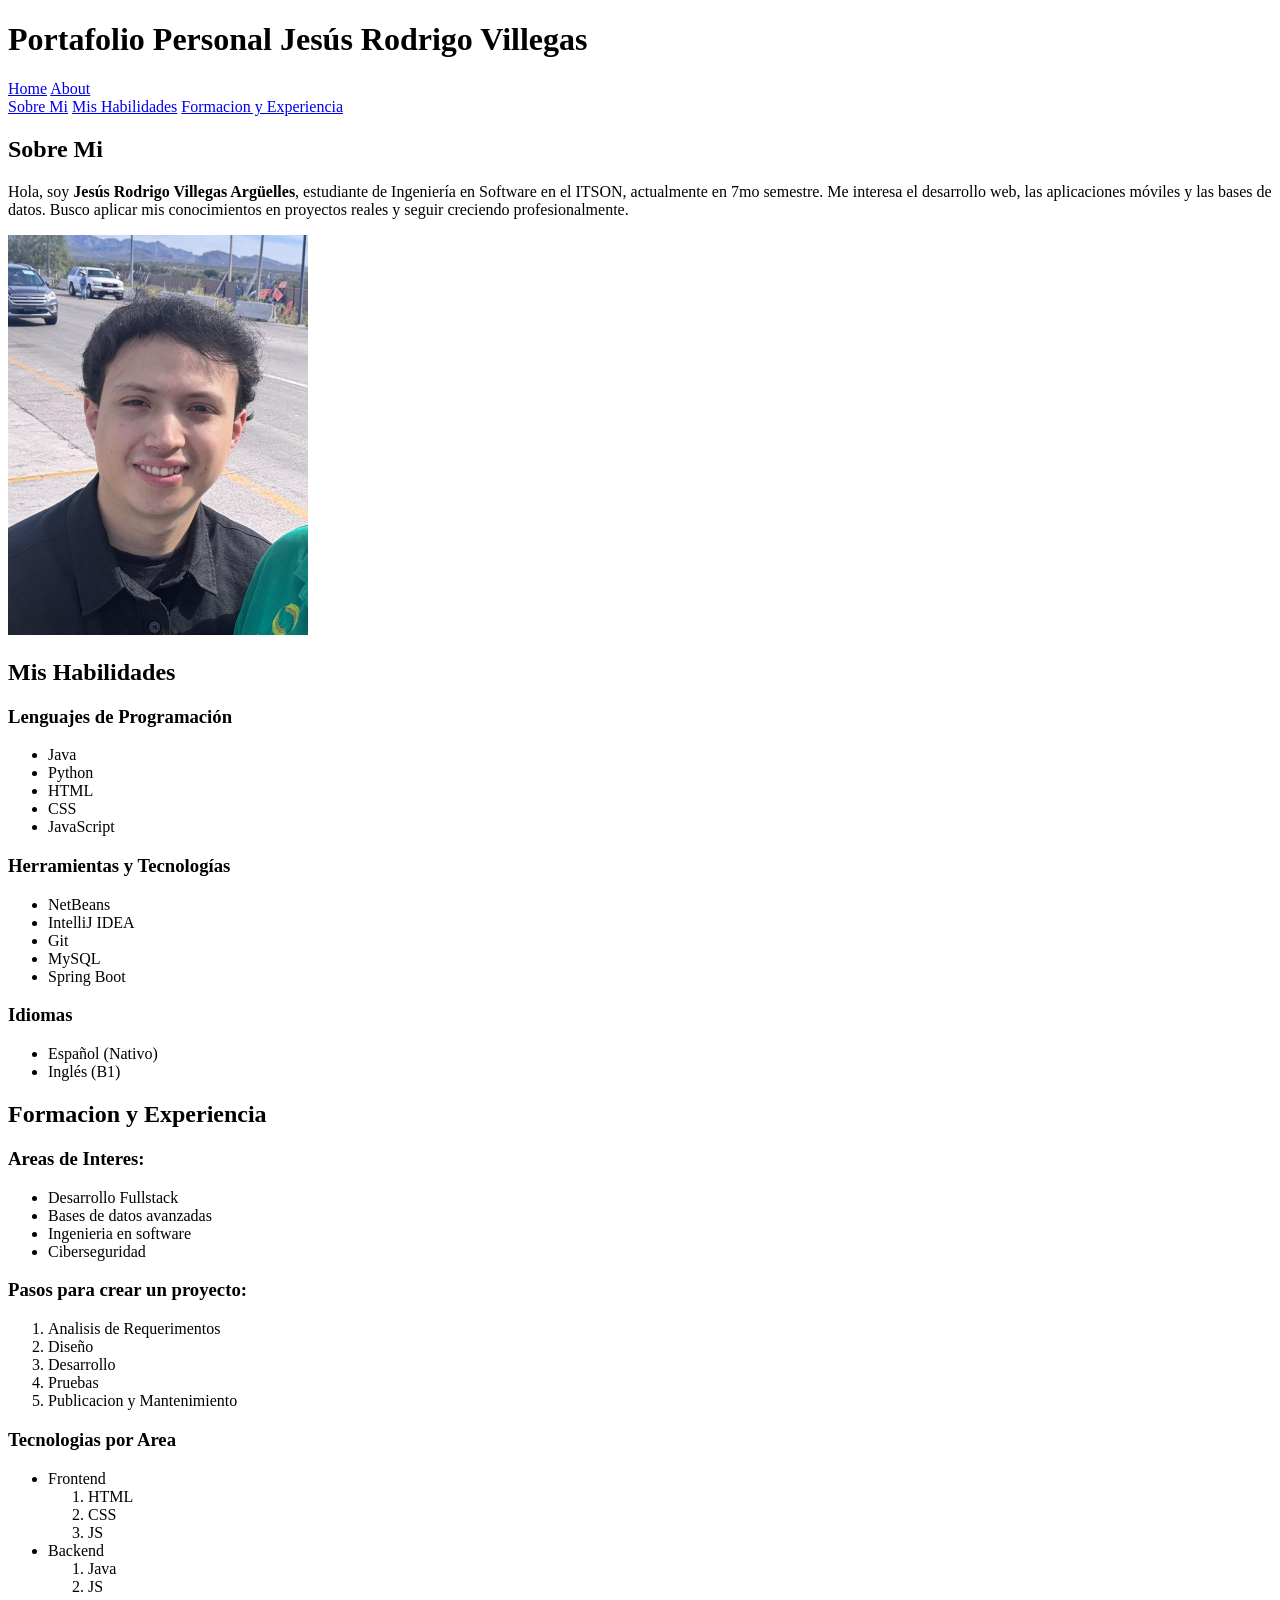
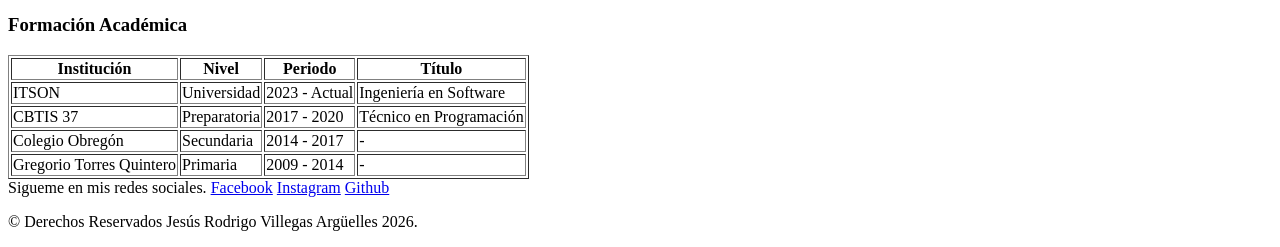
==== static/index.html @ 62016917 "Add files via upload" ====
<!DOCTYPE html>
<html lang="en">
    <head>
        <meta charset="UTF-8">
        <meta name="viewport" content="width=device-width, initial-scale=1.0">
        <meta name="description" content="Portafolio personal del Ingeniero Jesús Rodrigo Villegas Argüelles">
        <meta name="keywords" content="portafolio, ingeniero en software, desarollo web, fullstack developer">
        <meta name="author" content="Jesús Rodrigo Villegas">
        <meta name="robots" content="index, follow">

        <link rel="icon" type="image/png" href="imagenes/batman.png">



        <title>Portafolio Personal Jesús Rodrigo Villegas</title>
    </head>
    <body>
        <header>
            <h1>Portafolio Personal Jesús Rodrigo Villegas</h1>

            <nav>
                <a href="index.html">Home</a>
                <a href="about.html">About</a>

            </nav>
            <nav>
                <a href="#sobremi">Sobre Mi</a>
                <a href="#habilidades">Mis Habilidades</a>
                <a href="#formacion">Formacion y Experiencia</a>

            </nav>


        </header>
        <main>
            <section id="sobremi">
                <h1>Sobre Mi</h1>
                <p>Hola, soy <strong>Jesús Rodrigo Villegas Argüelles</strong>,
                    estudiante de Ingeniería en Software en el ITSON, actualmente
                    en 7mo semestre. Me interesa el desarrollo web, las aplicaciones
                    móviles y las bases de datos. Busco aplicar mis conocimientos
                    en proyectos reales y seguir creciendo profesionalmente.</p>

                <img src="imagenes/MiFoto.png" alt="foto de Jesus Rodrigo" width="300">

            </section>

            <section id="habilidades">
                <h1>Mis Habilidades</h1>

                <h3>Lenguajes de Programación</h3>
                <ul>
                    <li>Java</li>
                    <li>Python</li>
                    <li>HTML</li>
                    <li>CSS</li>
                    <li>JavaScript</li>
                </ul>

                <h3>Herramientas y Tecnologías</h3>
                <ul>
                    <li>NetBeans</li>
                    <li>IntelliJ IDEA</li>
                    <li>Git</li>
                    <li>MySQL</li>
                    <li>Spring Boot</li>
                </ul>

                <h3>Idiomas</h3>
                <ul>
                    <li>Español (Nativo)</li>
                    <li>Inglés (B1)</li>
                </ul>
            </section>

            <section id="formacion">
                <h1>Formacion y Experiencia</h1>

                <h3>Areas de Interes:</h3>
                <ul>
                    <li>Desarrollo Fullstack</li>
                    <li>Bases de datos avanzadas</li>
                    <li>Ingenieria en software</li>
                    <li>Ciberseguridad</li>
                </ul>

                <h3>Pasos para crear un proyecto:</h3>

                <ol>
                    <li>Analisis de Requerimentos</li>
                    <li>Diseño</li>
                    <li>Desarrollo</li>
                    <li>Pruebas</li>
                    <li>Publicacion y Mantenimiento</li>

                </ol>

                <h3>Tecnologias por Area</h3>

                <ul>
                    <li>Frontend
                        <ol>
                            <li>HTML</li>
                            <li>CSS</li>
                            <li>JS</li>
                        </ol>
                    </li>
                    <li>Backend
                        <ol>
                            <li>Java</li>
                            <li>JS</li>
                        </ol>
                    </li>
                </ul>
            </section>

            <section id="experiencia">
                <h3>Formación Académica</h3>
                <table border="1" class="tabla-academica">
                    <tr>
                        <th>Institución</th>
                        <th>Nivel</th>
                        <th>Periodo</th>
                        <th>Título</th>
                    </tr>
                    <tr>
                        <td>ITSON</td>
                        <td>Universidad</td>
                        <td>2023 - Actual</td>
                        <td>Ingeniería en Software</td>
                    </tr>
                    <tr>
                        <td>CBTIS 37</td>
                        <td>Preparatoria</td>
                        <td>2017 - 2020</td>
                        <td>Técnico en Programación</td>
                    </tr>
                    <tr>
                        <td>Colegio Obregón</td>
                        <td>Secundaria</td>
                        <td>2014 - 2017</td>
                        <td>-</td>
                    </tr>
                    <tr>
                        <td>Gregorio Torres Quintero</td>
                        <td>Primaria</td>
                        <td>2009 - 2014</td>
                        <td>-</td>
                    </tr>
                </table>
            </section>
        </main>
        <footer>
            <div>
                Sigueme en mis redes sociales.
                <a href="https://facebook.com/jrodrigovillegas" target="_blank">Facebook</a>
                <a href="https://instagram.com/jrodvill" target="_blank">Instagram</a>
                <a href="https://github.com/rodvillarg" target="_blank">Github</a>
            </div>
            <p>&copy; Derechos Reservados Jesús Rodrigo Villegas Argüelles 2026.</p>
        </footer>

    </body>
</html>
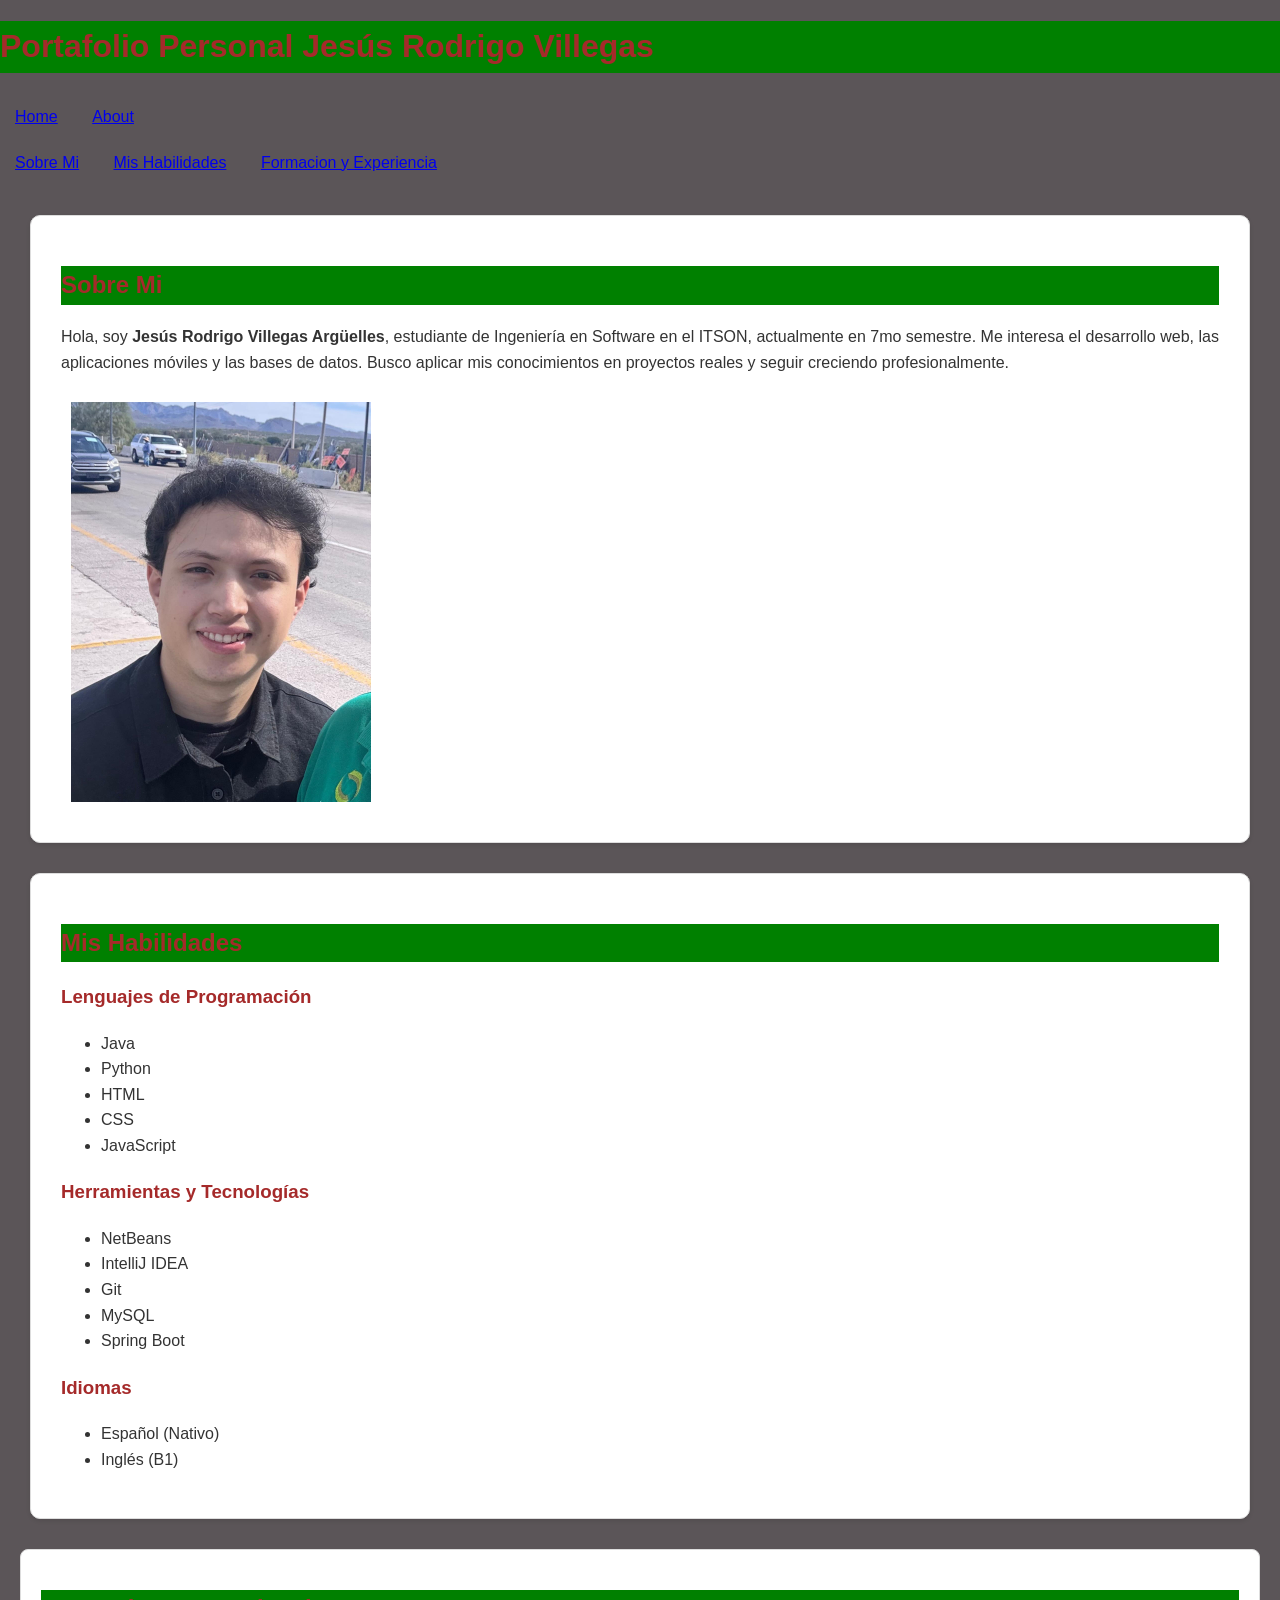
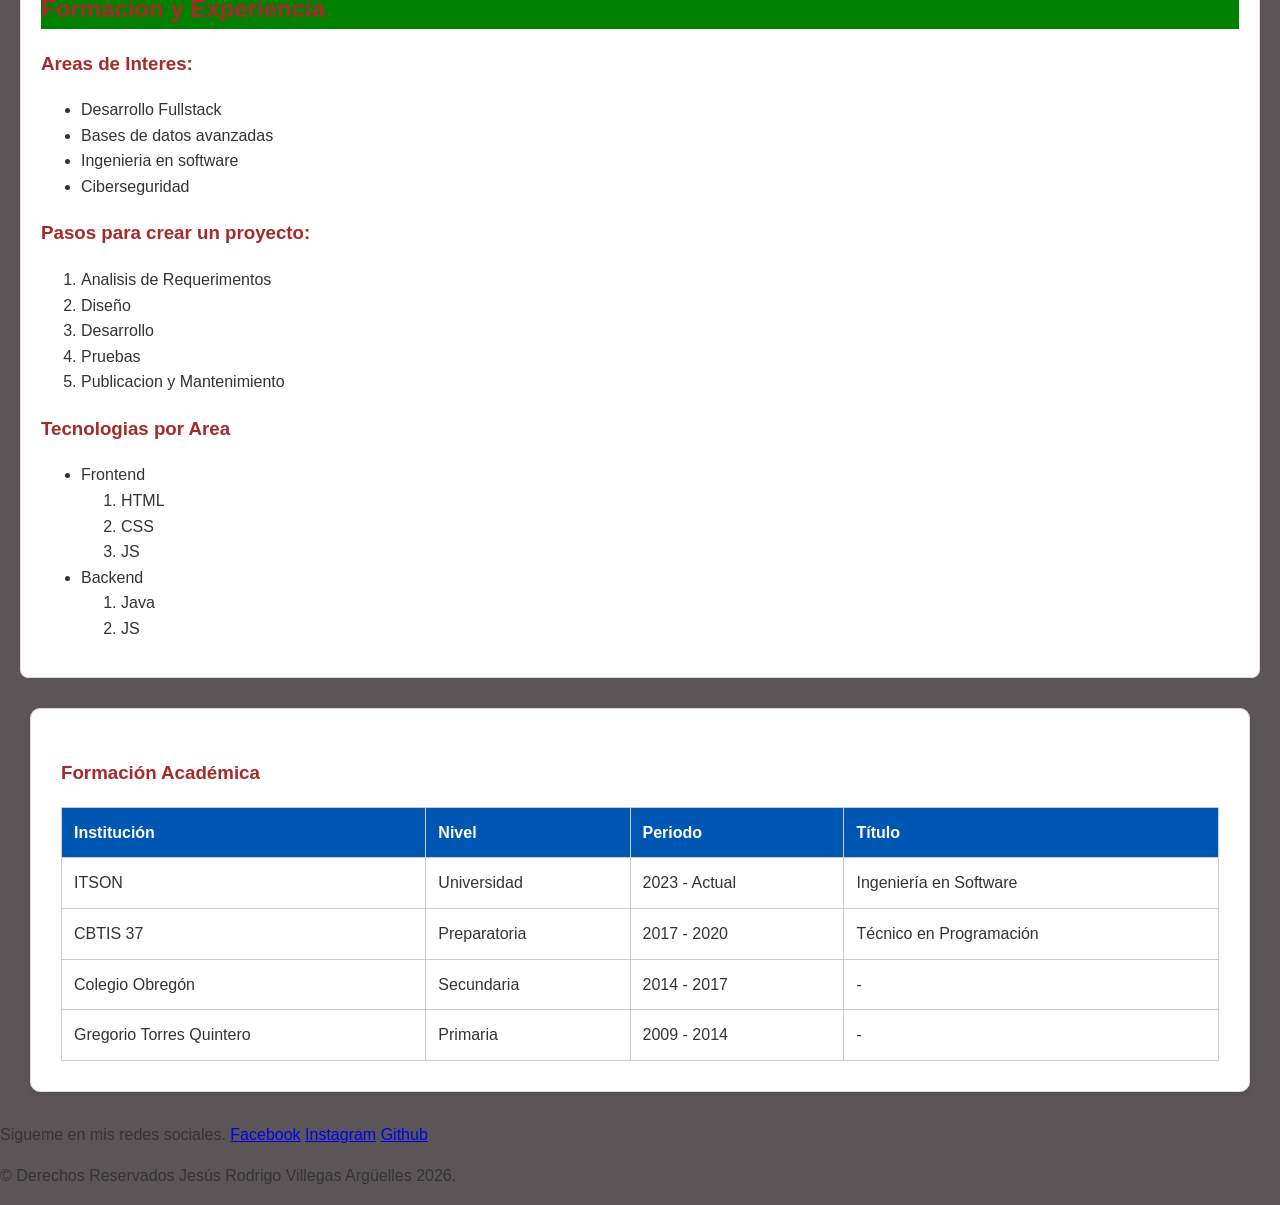
==== commit 14a82b6e: "Add files via upload" ====
--- a/static/index.html
+++ b/static/index.html
@@ -9,6 +9,7 @@
         <meta name="robots" content="index, follow">
 
         <link rel="icon" type="image/png" href="imagenes/batman.png">
+        <link rel="stylesheet" href="styles.css">
 
 
 
--- a/static/styles.css
+++ b/static/styles.css
@@ -0,0 +1,102 @@
+h1 {
+    background-color: green;
+    color: aqua;
+
+
+}
+
+h2 {
+
+    color: darkred;
+    margin: 10px;
+    padding: 10px;
+
+}
+
+body{
+
+    font-family: Arial Black, Verdanan, sans-serif;
+    background-color: #5b5558;
+    color: #333333;
+    line-height: 1.6;
+    margin: 0;
+    padding: 0;
+
+}
+
+h1, h2, h3{
+    color: brown;
+
+}
+
+#formacion{
+    background-color: #ffffff;
+    border: 1px solid #dddddd;
+    padding: 20px;
+    margin: 20px;
+    border-radius: 8px;
+}
+
+#sobremi, #habilidades, #proyecto, #contacto, #experiencia{
+    background-color: #ffffff;
+    border: 1px solid #dddddd;
+    padding: 30px;
+    margin: 30px;
+    border-radius: 10px;
+    box-shadow: 0 2px 4px rgba(0,0,0,0.1);
+
+
+}
+
+.destacado{
+    background-color: darkblue;
+    padding: 15px;
+    border-left: 5px solid #0056b3;
+    font-weight: 500;
+
+}
+
+.tabla-academica{
+    width: 100%;
+    border-collapse: collapse;
+    margin-top: 10px;
+
+
+}
+
+.tabla-academica th, .tabla-academica td{
+    border: 1px solid #cccccc;
+    padding: 12px;
+    text-align: left;
+
+
+}
+
+.tabla-academica th{
+    background-color: #0056b3;
+    color: white;
+
+}
+
+
+section {
+    box-sizing: border-box;
+}
+
+
+#sobremi img {
+    float: left;
+    margin: 10px;
+}
+
+
+nav a {
+    display: inline-block;
+    margin: 5px;
+    padding: 5px 10px;
+}
+
+
+#sobremi {
+    overflow: hidden;
+}
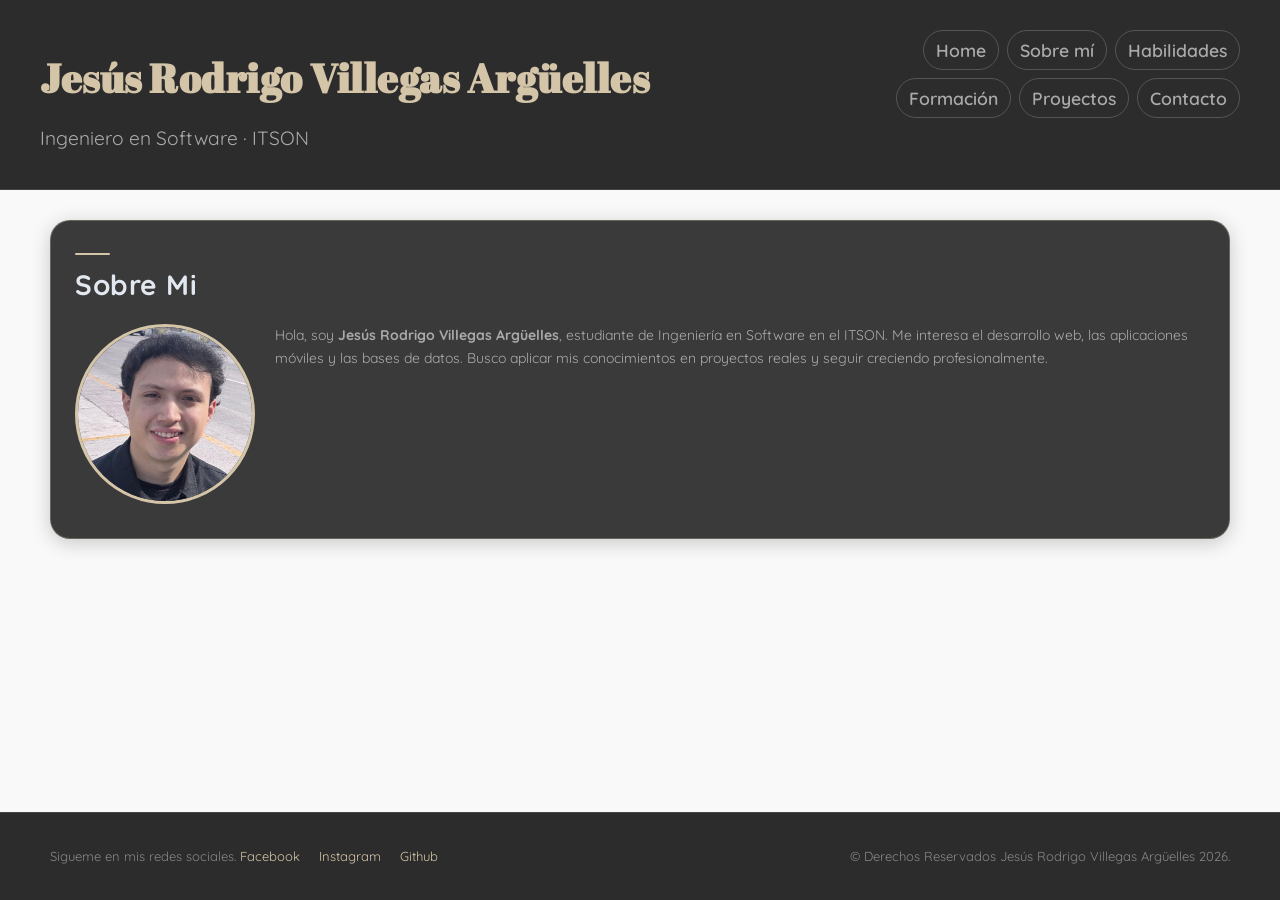
==== commit f1d282ed: "Add files via upload" ====
--- a/static/index.html
+++ b/static/index.html
@@ -8,148 +8,47 @@
         <meta name="author" content="Jesús Rodrigo Villegas">
         <meta name="robots" content="index, follow">
 
+        <link href="https://fonts.googleapis.com/css2?family=Quicksand:wght@300;400;500;600;700&family=Playfair+Display:wght@700&display=swap" rel="stylesheet">
+        <link href="https://fonts.googleapis.com/css2?family=Abril+Fatface&family=Quicksand:wght@300;400;500;600;700&display=swap" rel="stylesheet">
         <link rel="icon" type="image/png" href="imagenes/batman.png">
         <link rel="stylesheet" href="styles.css">
 
 
 
-        <title>Portafolio Personal Jesús Rodrigo Villegas</title>
+        <title>Portafolio Personal Rodrigo Villegas</title>
     </head>
     <body>
-        <header>
-            <h1>Portafolio Personal Jesús Rodrigo Villegas</h1>
+    <header>
+        <div>
+            <h1>Jesús Rodrigo Villegas Argüelles</h1>
 
-            <nav>
-                <a href="index.html">Home</a>
-                <a href="about.html">About</a>
+            <p>Ingeniero en Software · ITSON</p>
+        </div>
 
-            </nav>
-            <nav>
-                <a href="#sobremi">Sobre Mi</a>
-                <a href="#habilidades">Mis Habilidades</a>
-                <a href="#formacion">Formacion y Experiencia</a>
+        <nav>
 
-            </nav>
-
-
-        </header>
+            <a href="index.html">Home</a>
+            <a href="about.html">Sobre mí</a>
+            <a href="skills.html">Habilidades</a>
+            <a href="formacion.html">Formación</a>
+            <a href="projects.html">Proyectos</a>
+            <a href="contact.html">Contacto</a>
+        </nav>
+    </header>
         <main>
             <section id="sobremi">
-                <h1>Sobre Mi</h1>
+                <h2>Sobre Mi</h2>
+                <img src="imagenes/MiFoto.png" alt="foto de Jesus Rodrigo" width="300">
                 <p>Hola, soy <strong>Jesús Rodrigo Villegas Argüelles</strong>,
-                    estudiante de Ingeniería en Software en el ITSON, actualmente
-                    en 7mo semestre. Me interesa el desarrollo web, las aplicaciones
+                    estudiante de Ingeniería en Software en el ITSON. Me interesa el desarrollo web, las aplicaciones
                     móviles y las bases de datos. Busco aplicar mis conocimientos
                     en proyectos reales y seguir creciendo profesionalmente.</p>
 
-                <img src="imagenes/MiFoto.png" alt="foto de Jesus Rodrigo" width="300">
+
 
             </section>
 
-            <section id="habilidades">
-                <h1>Mis Habilidades</h1>
 
-                <h3>Lenguajes de Programación</h3>
-                <ul>
-                    <li>Java</li>
-                    <li>Python</li>
-                    <li>HTML</li>
-                    <li>CSS</li>
-                    <li>JavaScript</li>
-                </ul>
-
-                <h3>Herramientas y Tecnologías</h3>
-                <ul>
-                    <li>NetBeans</li>
-                    <li>IntelliJ IDEA</li>
-                    <li>Git</li>
-                    <li>MySQL</li>
-                    <li>Spring Boot</li>
-                </ul>
-
-                <h3>Idiomas</h3>
-                <ul>
-                    <li>Español (Nativo)</li>
-                    <li>Inglés (B1)</li>
-                </ul>
-            </section>
-
-            <section id="formacion">
-                <h1>Formacion y Experiencia</h1>
-
-                <h3>Areas de Interes:</h3>
-                <ul>
-                    <li>Desarrollo Fullstack</li>
-                    <li>Bases de datos avanzadas</li>
-                    <li>Ingenieria en software</li>
-                    <li>Ciberseguridad</li>
-                </ul>
-
-                <h3>Pasos para crear un proyecto:</h3>
-
-                <ol>
-                    <li>Analisis de Requerimentos</li>
-                    <li>Diseño</li>
-                    <li>Desarrollo</li>
-                    <li>Pruebas</li>
-                    <li>Publicacion y Mantenimiento</li>
-
-                </ol>
-
-                <h3>Tecnologias por Area</h3>
-
-                <ul>
-                    <li>Frontend
-                        <ol>
-                            <li>HTML</li>
-                            <li>CSS</li>
-                            <li>JS</li>
-                        </ol>
-                    </li>
-                    <li>Backend
-                        <ol>
-                            <li>Java</li>
-                            <li>JS</li>
-                        </ol>
-                    </li>
-                </ul>
-            </section>
-
-            <section id="experiencia">
-                <h3>Formación Académica</h3>
-                <table border="1" class="tabla-academica">
-                    <tr>
-                        <th>Institución</th>
-                        <th>Nivel</th>
-                        <th>Periodo</th>
-                        <th>Título</th>
-                    </tr>
-                    <tr>
-                        <td>ITSON</td>
-                        <td>Universidad</td>
-                        <td>2023 - Actual</td>
-                        <td>Ingeniería en Software</td>
-                    </tr>
-                    <tr>
-                        <td>CBTIS 37</td>
-                        <td>Preparatoria</td>
-                        <td>2017 - 2020</td>
-                        <td>Técnico en Programación</td>
-                    </tr>
-                    <tr>
-                        <td>Colegio Obregón</td>
-                        <td>Secundaria</td>
-                        <td>2014 - 2017</td>
-                        <td>-</td>
-                    </tr>
-                    <tr>
-                        <td>Gregorio Torres Quintero</td>
-                        <td>Primaria</td>
-                        <td>2009 - 2014</td>
-                        <td>-</td>
-                    </tr>
-                </table>
-            </section>
         </main>
         <footer>
             <div>
--- a/static/styles.css
+++ b/static/styles.css
@@ -1,102 +1,404 @@
-h1 {
-    background-color: green;
-    color: aqua;
-
-
-}
-
-h2 {
-
-    color: darkred;
-    margin: 10px;
-    padding: 10px;
-
-}
-
-body{
-
-    font-family: Arial Black, Verdanan, sans-serif;
-    background-color: #5b5558;
-    color: #333333;
+:root {
+    --fondo-principal: #2c2c2c;
+    --fondo-seccion: #f9f9f9;
+    --fondo-tarjeta: #3a3a3a;
+    --borde-tarjeta: #ececec;
+    --acento: #d4c5a9;
+    --acento-hover: #b8a98d;
+    --texto-principal: #e2e8f0;
+    --texto-secundario: #aaaaaa;
+    --texto-sutil: #888888;
+}
+
+* {
+    box-sizing: border-box;
+}
+
+body {
+    font-family: "Quicksand", sans-serif;
+    background-color: var(--fondo-seccion);
+    color: var(--texto-principal);
     line-height: 1.6;
+    display: grid;
+    grid-template-rows: auto 1fr auto;
+    min-height: 100dvh;
     margin: 0;
     padding: 0;
-
-}
-
-h1, h2, h3{
-    color: brown;
-
-}
-
-#formacion{
-    background-color: #ffffff;
-    border: 1px solid #dddddd;
-    padding: 20px;
-    margin: 20px;
-    border-radius: 8px;
-}
-
-#sobremi, #habilidades, #proyecto, #contacto, #experiencia{
-    background-color: #ffffff;
-    border: 1px solid #dddddd;
-    padding: 30px;
-    margin: 30px;
-    border-radius: 10px;
-    box-shadow: 0 2px 4px rgba(0,0,0,0.1);
-
-
-}
-
-.destacado{
-    background-color: darkblue;
+}
+
+header {
+    background-color: var(--fondo-principal);
+    padding: 25px 40px;
+    display: flex;
+    justify-content: space-between;
+    align-items: flex-start;
+    border-bottom: 0.5px solid #444;
+}
+
+header div h1 {
+    color: var(--acento);
+    font-size: 2.5rem;
+    font-family: "Abril Fatface", serif;
+    line-height: 1.3;
+    margin-bottom: 15px;
+}
+
+header div p {
+    color: #aaa;
+    font-size: 1.2rem;
+    margin-bottom: 10px;
+}
+
+nav {
+    display: flex;
+    gap: 8px;
+    flex-wrap: wrap;
+    max-width: 400px;
+    justify-content: flex-end;
+    align-self: flex-start;
+    margin-top: 5px;
+}
+
+nav a {
+    color: #aaa;
+    text-decoration: none;
+    font-size: 1.1rem;
+    font-weight: 600;
+    padding: 5px 12px;
+    border-radius: 20px;
+    border: 0.5px solid #555;
+    transition: background-color 0.3s, color 0.3s, border-color 0.3s;
+}
+
+nav a:hover {
+    background-color: var(--acento-hover);
+    color: var(--fondo-principal);
+    border-color: var(--acento);
+}
+
+h1, h2, h3 {
+    letter-spacing: 0.5px;
+}
+
+h2 {
+    color: var(--texto-principal);
+    font-size: 28px;
+    margin-bottom: 16px;
+    margin-top: 8px;
+}
+
+h2::before {
+    content: "";
+    display: block;
+    width: 35px;
+    height: 2px;
+    background-color: var(--acento);
+    margin-bottom: 8px;
+    border-radius: 2px;
+}
+h3 {
+    font-size: 14px;
+    color: #aaa;
+    margin-bottom: 8px;
+}
+
+main {
+    padding: 30px 50px;
+    width: 100%;
+    max-width: 100%;
+    margin: 0;
+}
+
+section {
+    background-color: var(--fondo-tarjeta);
+    border: 1px solid rgba(212, 197, 169, 0.3);
+    padding: 24px;
+    margin-bottom: 20px;
+    border-radius: 20px;
+    overflow: hidden;
+    transition: transform 0.2s, box-shadow 0.2s;
+    box-shadow: 0 4px 20px rgba(0, 0, 0, 0.2);
+}
+
+section:hover {
+    transform: translateY(-4px);
+    box-shadow: 0 8px 28px rgba(212, 197, 169, 0.2);
+}
+
+#sobremi img {
+    float: left;
+    margin: 0 20px 10px 0;
+    border-radius: 50%;
+    width: 180px;
+    height: 180px;
+    object-fit: cover;
+    border: 3px solid var(--acento);
+}
+
+main p {
+    font-size: 14px;
+    color: var(--texto-secundario);
+    line-height: 1.7;
+}
+
+li {
+    font-size: 14px;
+    color: var(--texto-secundario);
+    margin-bottom: 6px;
+}
+
+.destacado {
+    background-color: #444;
     padding: 15px;
-    border-left: 5px solid #0056b3;
+    border-left: 4px solid var(--acento);
+    color: var(--texto-principal);
     font-weight: 500;
-
-}
-
-.tabla-academica{
+    border-radius: 0 4px 4px 0;
+}
+
+.tabla-academica {
     width: 100%;
     border-collapse: collapse;
     margin-top: 10px;
-
-
-}
-
-.tabla-academica th, .tabla-academica td{
-    border: 1px solid #cccccc;
+}
+
+.tabla-academica th, .tabla-academica td {
+    border: 0.5px solid #555;
     padding: 12px;
     text-align: left;
-
-
-}
-
-.tabla-academica th{
-    background-color: #0056b3;
-    color: white;
-
-}
-
-
-section {
+    font-size: 13px;
+}
+
+.tabla-academica th {
+    background-color: var(--fondo-principal);
+    color: var(--acento);
+    letter-spacing: 0.5px;
+}
+
+.tabla-academica tr:nth-child(even) {
+    background-color: #444;
+}
+
+.tabla-academica td {
+    color: var(--texto-secundario);
+}
+
+#formacion-columnas, #habilidades-grid {
+    display: flex;
+    margin-top: 16px;
+}
+
+#formacion-columnas div, #habilidades-grid div {
+    flex: 1;
+    margin: 0 10px;
+}
+
+#formacion-columnas div:first-child,
+#habilidades-grid div:first-child {
+    margin-left: 0;
+}
+
+#formacion-columnas div:last-child,
+#habilidades-grid div:last-child {
+    margin-right: 0;
+}
+
+footer {
+    background-color: var(--fondo-principal);
+    color: var(--texto-sutil);
+    padding: 20px 50px;
+    font-size: 13px;
+    border-top: 0.5px solid #444;
+    display: flex;
+    justify-content: space-between;
+    align-items: center;
+}
+
+footer a {
+    color: var(--acento);
+    text-decoration: none;
+    margin-right: 15px;
+}
+
+footer a:hover {
+    color: #ffffff;
+}
+
+label {
+    display: block;
+    font-weight: 600;
+    color: var(--texto-secundario);
+    margin-top: 15px;
+    margin-bottom: 4px;
+    font-size: 14px;
+}
+
+input[type="text"],
+input[type="email"],
+input[type="tel"],
+input[type="number"],
+input[type="date"],
+textarea,
+select {
+    width: 100%;
+    padding: 10px;
+    border-radius: 8px;
+    background-color: #444;
+    color: var(--texto-principal);
+    font-family: "Quicksand", sans-serif;
     box-sizing: border-box;
-}
-
-
-#sobremi img {
-    float: left;
-    margin: 10px;
-}
-
-
-nav a {
+    font-size: 14px;
+    margin-top: 4px;
+    border: 1px solid #666;
+}
+
+input:focus,
+textarea:focus,
+select:focus {
+    outline: none;
+    border: 1.5px solid var(--acento);
+}
+
+input[type="radio"] {
+    width: auto;
+    margin-right: 5px;
+}
+
+input[type="radio"] + label {
+    display: inline;
+    margin-top: 0;
+    font-weight: 400;
+}
+
+button {
+    width: 100%;
+    padding: 10px;
+    border-radius: 20px;
+    border: none;
+    margin-top: 15px;
+    cursor: pointer;
+    font-weight: 600;
+    font-family: "Quicksand", sans-serif;
+    font-size: 14px;
+    transition: all 0.3s ease;
+    background-color: var(--fondo-principal);
+    color: var(--acento);
+}
+
+button[type="submit"] {
+    width: auto;
+    min-width: 150px;
+    padding: 10px 30px;
+}
+
+button[type="reset"] {
+    width: auto;
+    min-width: 150px;
+    padding: 10px 30px;
+    background-color: transparent;
+    border: 1px solid var(--acento);
+    color: var(--acento);
+}
+
+button[type="reset"]:hover {
+    background-color: var(--acento);
+    color: var(--fondo-principal);
+}
+
+button[type="submit"], button[type="reset"] {
+    margin-top: 0;
+}
+
+button:hover {
+    background-color: var(--acento);
+    color: var(--fondo-principal);
+}
+
+/* Projects */
+
+.proyectos-grid {
+    display: grid;
+    grid-template-columns: 1fr;
+    gap: 20px;
+    margin-top: 16px;
+}
+
+.proyecto-card {
+    background-color: var(--fondo-principal);
+    border: 1px solid rgba(212, 197, 169, 0.3);
+    border-radius: 16px;
+    padding: 20px;
+    display: flex;
+    align-items: flex-start;
+    gap: 16px;
+    transition: transform 0.2s, box-shadow 0.2s;
+}
+
+.proyecto-card:hover {
+    transform: translateY(-4px);
+    box-shadow: 0 8px 28px rgba(212, 197, 169, 0.2);
+}
+
+.proyecto-icono {
+    font-size: 2rem;
+    flex-shrink: 0;
+}
+
+.proyecto-info h3 {
+    color: var(--acento);
+    font-size: 16px;
+    margin-bottom: 8px;
+}
+
+.proyecto-info p {
+    font-size: 13px;
+    color: var(--texto-secundario);
+    line-height: 1.6;
+    margin-bottom: 12px;
+}
+
+.proyecto-tags {
+    display: flex;
+    gap: 6px;
+    flex-wrap: wrap;
+}
+
+.tag {
+    background-color: rgba(212, 197, 169, 0.15);
+    color: var(--acento);
+    padding: 3px 10px;
+    border-radius: 20px;
+    font-size: 12px;
+    border: 0.5px solid rgba(212, 197, 169, 0.3);
+}
+
+.proyecto-link {
     display: inline-block;
-    margin: 5px;
-    padding: 5px 10px;
-}
-
-
-#sobremi {
-    overflow: hidden;
+    margin-top: 12px;
+    color: var(--acento);
+    font-size: 13px;
+    font-weight: 600;
+    text-decoration: none;
+}
+
+.proyecto-link:hover {
+    color: #ffffff;
+}
+
+.habilidades-grid {
+    display: flex;
+    margin-top: 16px;
+}
+
+.habilidades-grid div {
+    flex: 1;
+    margin: 0 10px;
+}
+
+.habilidades-grid div:first-child {
+    margin-left: 0;
+}
+
+.habilidades-grid div:last-child {
+    margin-right: 0;
 }
